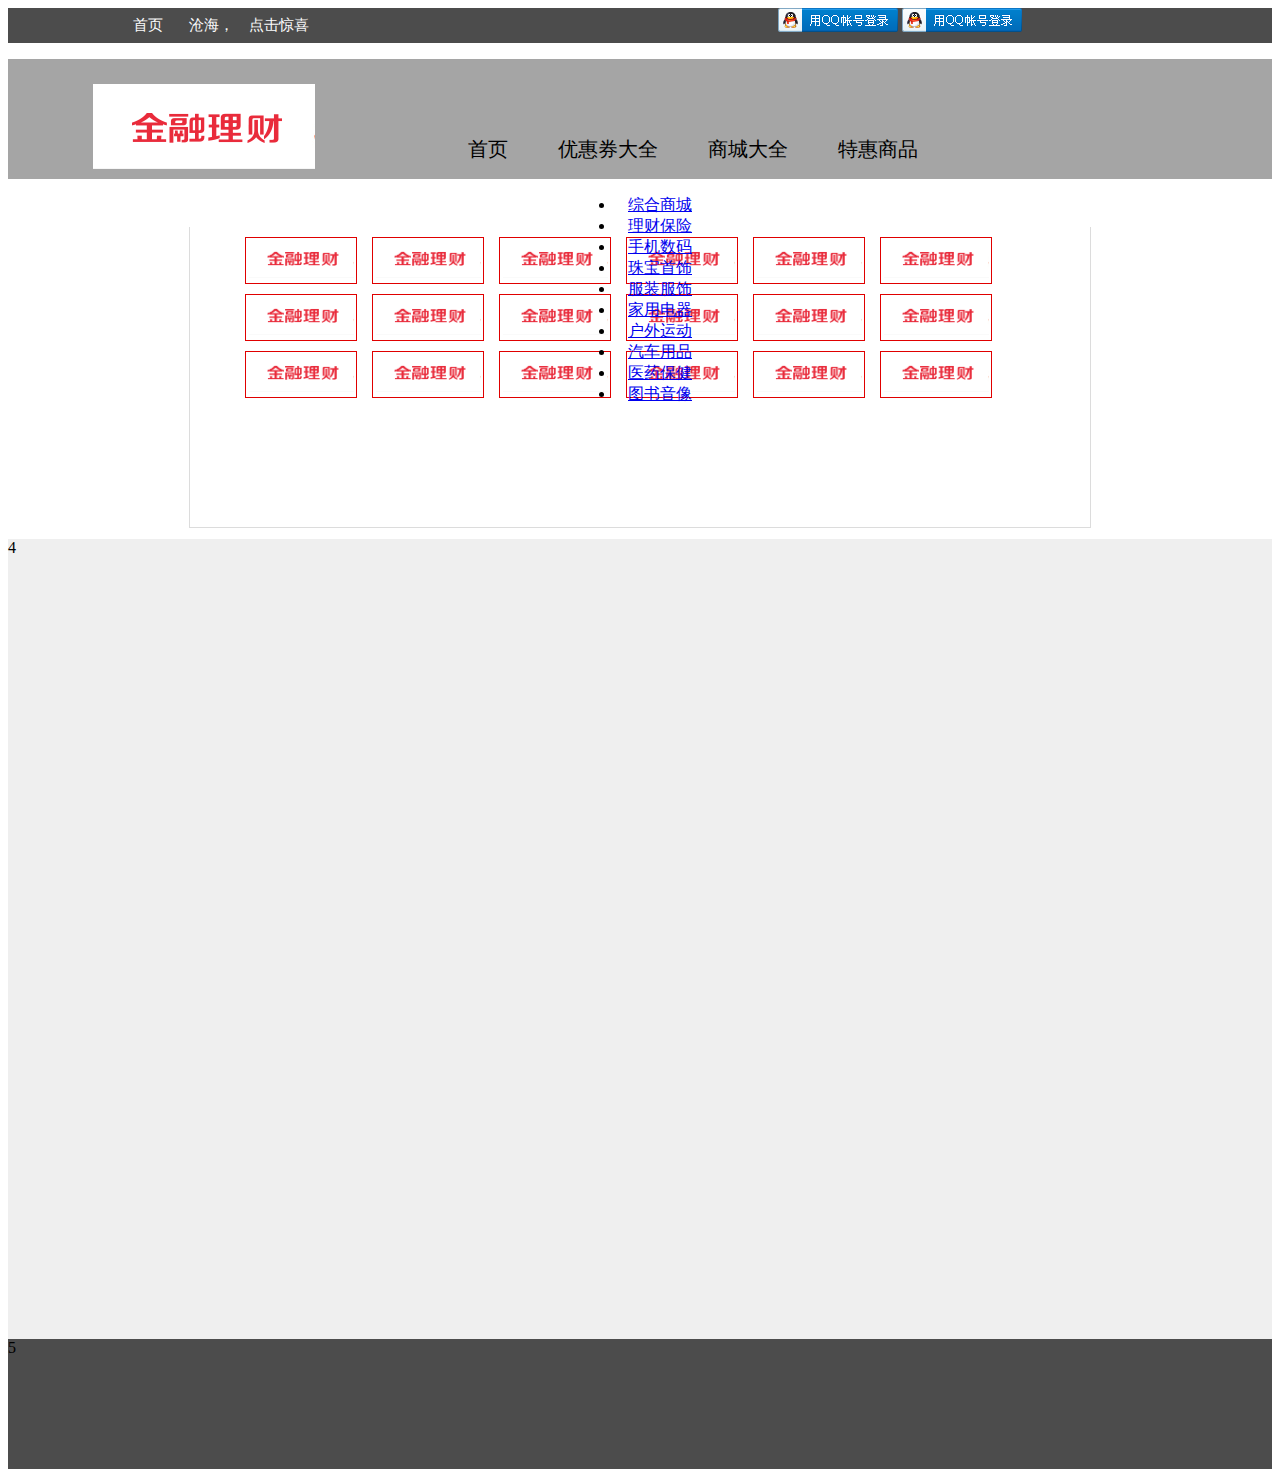
==== html/index.html @ c2a30cf4 "frist commit htm" ====
<!DOCTYPE html>
<html lang="en">
<head>
    <meta charset="UTF-8">
    <title>index</title>
    <!--<link rel="stylesheet" href="../css/common/bootstrap.min.css">-->
    <link rel="stylesheet" href="http://cdn.static.runoob.com/libs/bootstrap/3.3.7/css/bootstrap.min.css">
    <script src="../js/common/jquery.min.js"></script>
    <script src="../js/common/bootstrap.min.js"></script>

    <link rel="stylesheet" href="../css/header.css">
    <link rel="stylesheet" href="../css/footer.css">
    <link rel="stylesheet" href="../css/search.css">
    <link rel="stylesheet" href="../css/index.css">
</head>
<body>
<div class="container-fluid header">
<div class="login-info">
    <span class="glyphicon glyphicon-home"></span>
    <span style="cursor: pointer">首页</span>
    &ensp;
    &ensp;
    <span class="center-info" style="cursor: pointer">沧海，</span>
    &ensp;
    <span class="click-surprise" style="cursor: pointer">点击惊喜</span>
</div>
<div class="login-button">
    <img src="../doc/img/qq_login_button.png">
    <img src="../doc/img/qq_login_button.png">
</div>
</div>
<div class="container-fluid search">
    <div class="iq-logo">
        <img src="../doc/img/iq-logo.png">
    </div>
    <div class="search-input">
        <ul>
            <li><span>首页</span></li>
            <li><span>优惠券大全</span></li>
            <li><span>商城大全</span></li>
            <li><span>特惠商品</span></li>
        </ul>
    </div>
</div>
<div class="container-fluid seller-list">
    <div class="seller-content">
        <ul class="nav nav-tabs">
            <li class="active"><a href="#">综合商城</a></li>
            <li><a href="#">理财保险</a></li>
            <li><a href="#">手机数码</a></li>
            <li><a href="#">珠宝首饰</a></li>
            <li><a href="#">服装服饰</a></li>
            <li class="active"><a href="#">家用电器</a></li>
            <li><a href="#">户外运动</a></li>
            <li><a href="#">汽车用品</a></li>
            <li><a href="#">医药保健</a></li>
            <li class="active"><a href="#">图书音像</a></li>
        </ul>
    </div>
    <div class="seller-show">
        <ul class="seller-ul">
            <li class="seller-li"><img class="seller-pic" src="../doc/img/iq-logo.png"></li>
            <li class="seller-li"><img class="seller-pic" src="../doc/img/iq-logo.png"></li>
            <li class="seller-li"><img class="seller-pic" src="../doc/img/iq-logo.png"></li>
            <li class="seller-li"><img class="seller-pic" src="../doc/img/iq-logo.png"></li>
            <li class="seller-li"><img class="seller-pic" src="../doc/img/iq-logo.png"></li>
            <li class="seller-li"><img class="seller-pic" src="../doc/img/iq-logo.png"></li>
            <li class="seller-li"><img class="seller-pic" src="../doc/img/iq-logo.png"></li>
            <li class="seller-li"><img class="seller-pic" src="../doc/img/iq-logo.png"></li>
            <li class="seller-li"><img class="seller-pic" src="../doc/img/iq-logo.png"></li>
            <li class="seller-li"><img class="seller-pic" src="../doc/img/iq-logo.png"></li>
            <li class="seller-li"><img class="seller-pic" src="../doc/img/iq-logo.png"></li>
            <li class="seller-li"><img class="seller-pic" src="../doc/img/iq-logo.png"></li>
            <li class="seller-li"><img class="seller-pic" src="../doc/img/iq-logo.png"></li>
            <li class="seller-li"><img class="seller-pic" src="../doc/img/iq-logo.png"></li>
            <li class="seller-li"><img class="seller-pic" src="../doc/img/iq-logo.png"></li>
            <li class="seller-li"><img class="seller-pic" src="../doc/img/iq-logo.png"></li>
            <li class="seller-li"><img class="seller-pic" src="../doc/img/iq-logo.png"></li>
            <li class="seller-li"><img class="seller-pic" src="../doc/img/iq-logo.png"></li>
        </ul>
    </div>
</div>
<div class="container-fluid coupon-list">
4
</div>
<div class="container-fluid footer">
    5
</div>
</body>
</html>
---- css/header.css ----
.header{
    background-color: #4c4c4c;
    height: 35px;
}
.login-info{
    line-height: 35px;
    padding-left: 125px;
    float: left;
    color: #fbfbfb;
    font-size: 15px;
}
.login-button{
    line-height: 35px;
    float: right;
    padding-right: 250px;
}
---- css/footer.css ----
.footer{
    background-color: #4c4c4c;
    height: 130px;
}
---- css/search.css ----
.search{
    background-color: #a5a5a5;
    height: 120px;
}
.iq-logo{
    float: left;
    padding-left: 85px;
    padding-top: 25px;
}

.search-input ul{
    height: 110px;
    line-height: 180px;
    margin-left: 370px;
}
.search-input li{
    float: left;
    list-style-type:none;
    font-size: 20px;
    margin-left: 50px;
    height: 110px;
}
.search-input li span{
    cursor: pointer;
}
---- css/index.css ----
.seller-list{
    background-color: #ffffff;
    height: 360px;
}
.coupon-list{
    background-color: #efefef;
    height: 800px;
}
.seller-content{
    text-align: center;
    height: 32px;
}
.seller-content .nav-tabs{
    display: inline-block;
}
.seller-content li{
    width: 90px;
}
.seller-show{
    text-align: center;
    width: 900px;
    height: 300px;
    margin: 0 auto;
    border-bottom: 1px solid #dcdcdc;
    border-left: 1px solid #dcdcdc;
    border-right: 1px solid #dcdcdc;
}
.seller-show li{
    float: left;
    list-style-type:none;
    font-size: 15px;
    margin-left: 15px;
    margin-top: 10px;
}
.seller-li{
    width: 110px;
    height: 45px;
    border: 1px solid #e00000;
}
.seller-pic{
    width: 105px;
    height: 40px;
}
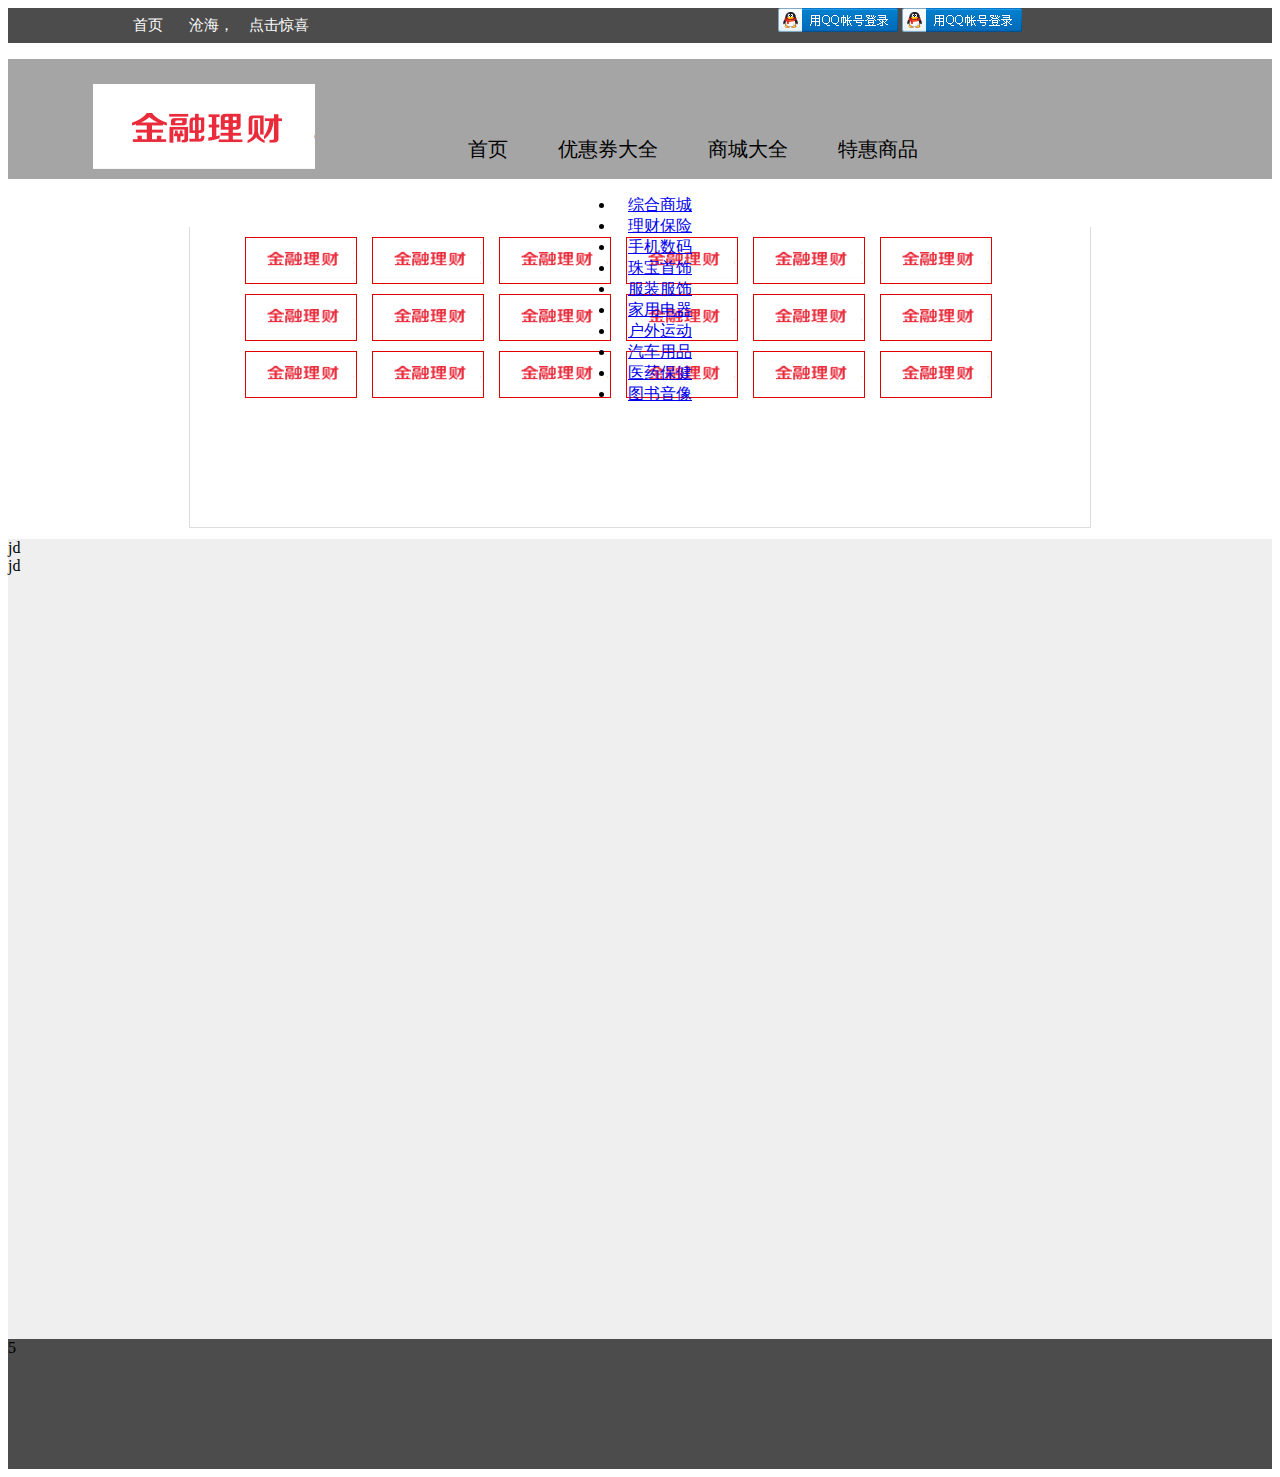
==== commit ba988b04: "样式" ====
--- a/html/index.html
+++ b/html/index.html
@@ -81,7 +81,13 @@
     </div>
 </div>
 <div class="container-fluid coupon-list">
-4
+    <div class="coupon-content">
+        <div class="coupon-group">jd</div>
+        <div class="coupon-group">jd</div>
+    </div>
+    <div class="seller-recommend">
+
+    </div>
 </div>
 <div class="container-fluid footer">
     5
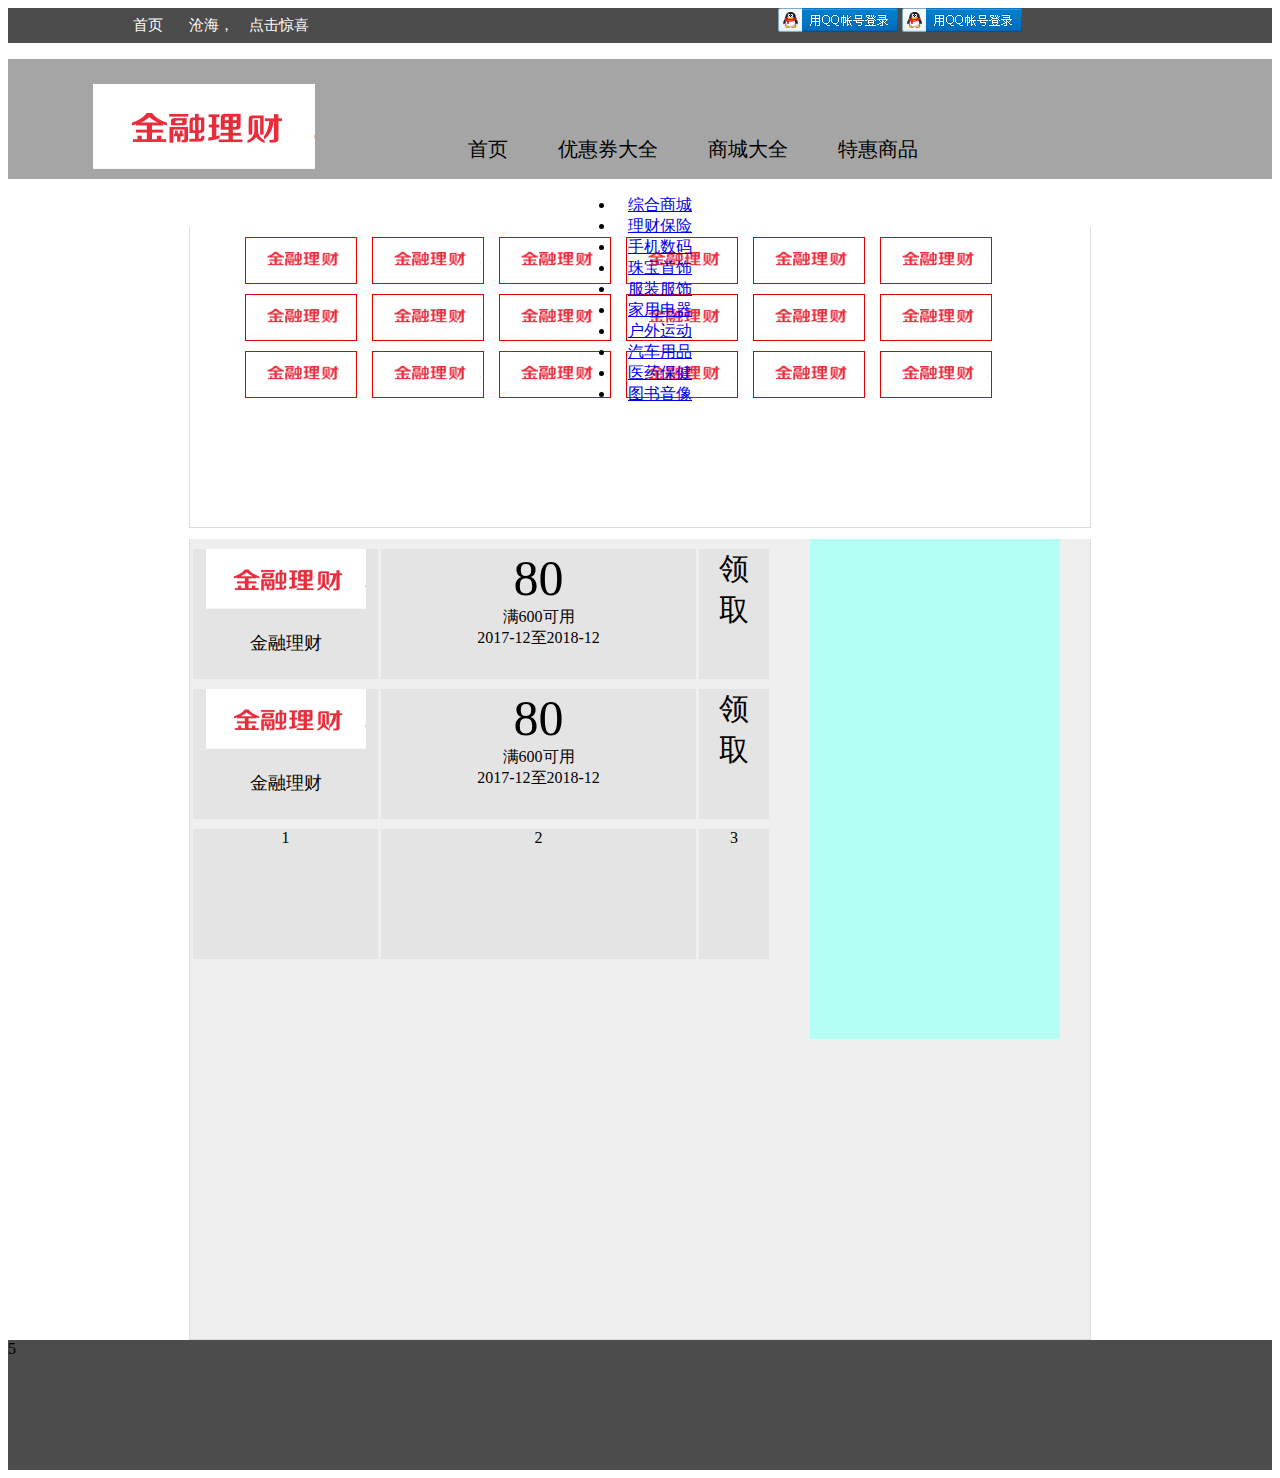
==== commit 9e6238a3: "首页样式优化" ====
--- a/html/index.html
+++ b/html/index.html
@@ -82,8 +82,40 @@
 </div>
 <div class="container-fluid coupon-list">
     <div class="coupon-content">
-        <div class="coupon-group">jd</div>
-        <div class="coupon-group">jd</div>
+        <div class="coupon-group">
+            <div class="coupon-d sInfo">
+                <img style="height: 60px;width: 160px;" src="../doc/img/iq-logo.png">
+                <p style="font-size: 18px">金融理财</p>
+            </div>
+            <div class="coupon-d cInfo">
+                <span style="font-size: 50px">80</span><br>
+                <span>满600可用</span><br>
+                <span>2017-12至2018-12</span>
+            </div>
+            <div class="coupon-d cAction">
+                <span class="get-span">领<br>取</span>
+            </div>
+        </div>
+        <div class="coupon-group">
+            <div class="coupon-d sInfo">
+                <img style="height: 60px;width: 160px;" src="../doc/img/iq-logo.png">
+                <p style="font-size: 18px">金融理财</p>
+            </div>
+            <div class="coupon-d cInfo">
+                <span style="font-size: 50px">80</span><br>
+                <span>满600可用</span><br>
+                <span>2017-12至2018-12</span>
+            </div>
+            <div class="coupon-d cAction">
+                <span class="get-span">领<br>取</span>
+            </div>
+        </div>
+        <div class="coupon-group">
+            <div class="coupon-d sInfo">1</div>
+            <div class="coupon-d cInfo">2</div>
+            <div class="coupon-d cAction">3</div>
+        </div>
+
     </div>
     <div class="seller-recommend">
 
--- a/css/index.css
+++ b/css/index.css
@@ -4,7 +4,17 @@
 }
 .coupon-list{
     background-color: #efefef;
+    text-align: center;
+    width: 900px;
     height: 800px;
+    margin: 0 auto;
+    border-bottom: 1px solid #dcdcdc;
+    border-left: 1px solid #dcdcdc;
+    border-right: 1px solid #dcdcdc;
+}
+.coupon-content{
+    float: left;
+    width: 600px;
 }
 .seller-content{
     text-align: center;
@@ -40,4 +50,34 @@
 .seller-pic{
     width: 105px;
     height: 40px;
+}
+.seller-recommend{
+    margin-left: 620px;
+    background-color: #b3fff4;
+    height: 500px;
+    width: 250px;
+}
+.coupon-content .coupon-group{
+    margin: 10px 0;
+    height: 130px;
+}
+.coupon-group .coupon-d{
+    height: 130px;
+    float: left;
+    margin-left: 3px;
+    background-color: #e4e4e4;
+}
+.coupon-group .sInfo{
+    width: 185px;
+}
+.coupon-group .cInfo{
+    width: 315px;
+}
+.coupon-group .cAction{
+    width: 70px;
+}
+.get-span{
+    cursor: pointer;
+    font-size: 30px;
+    color: #000000;
 }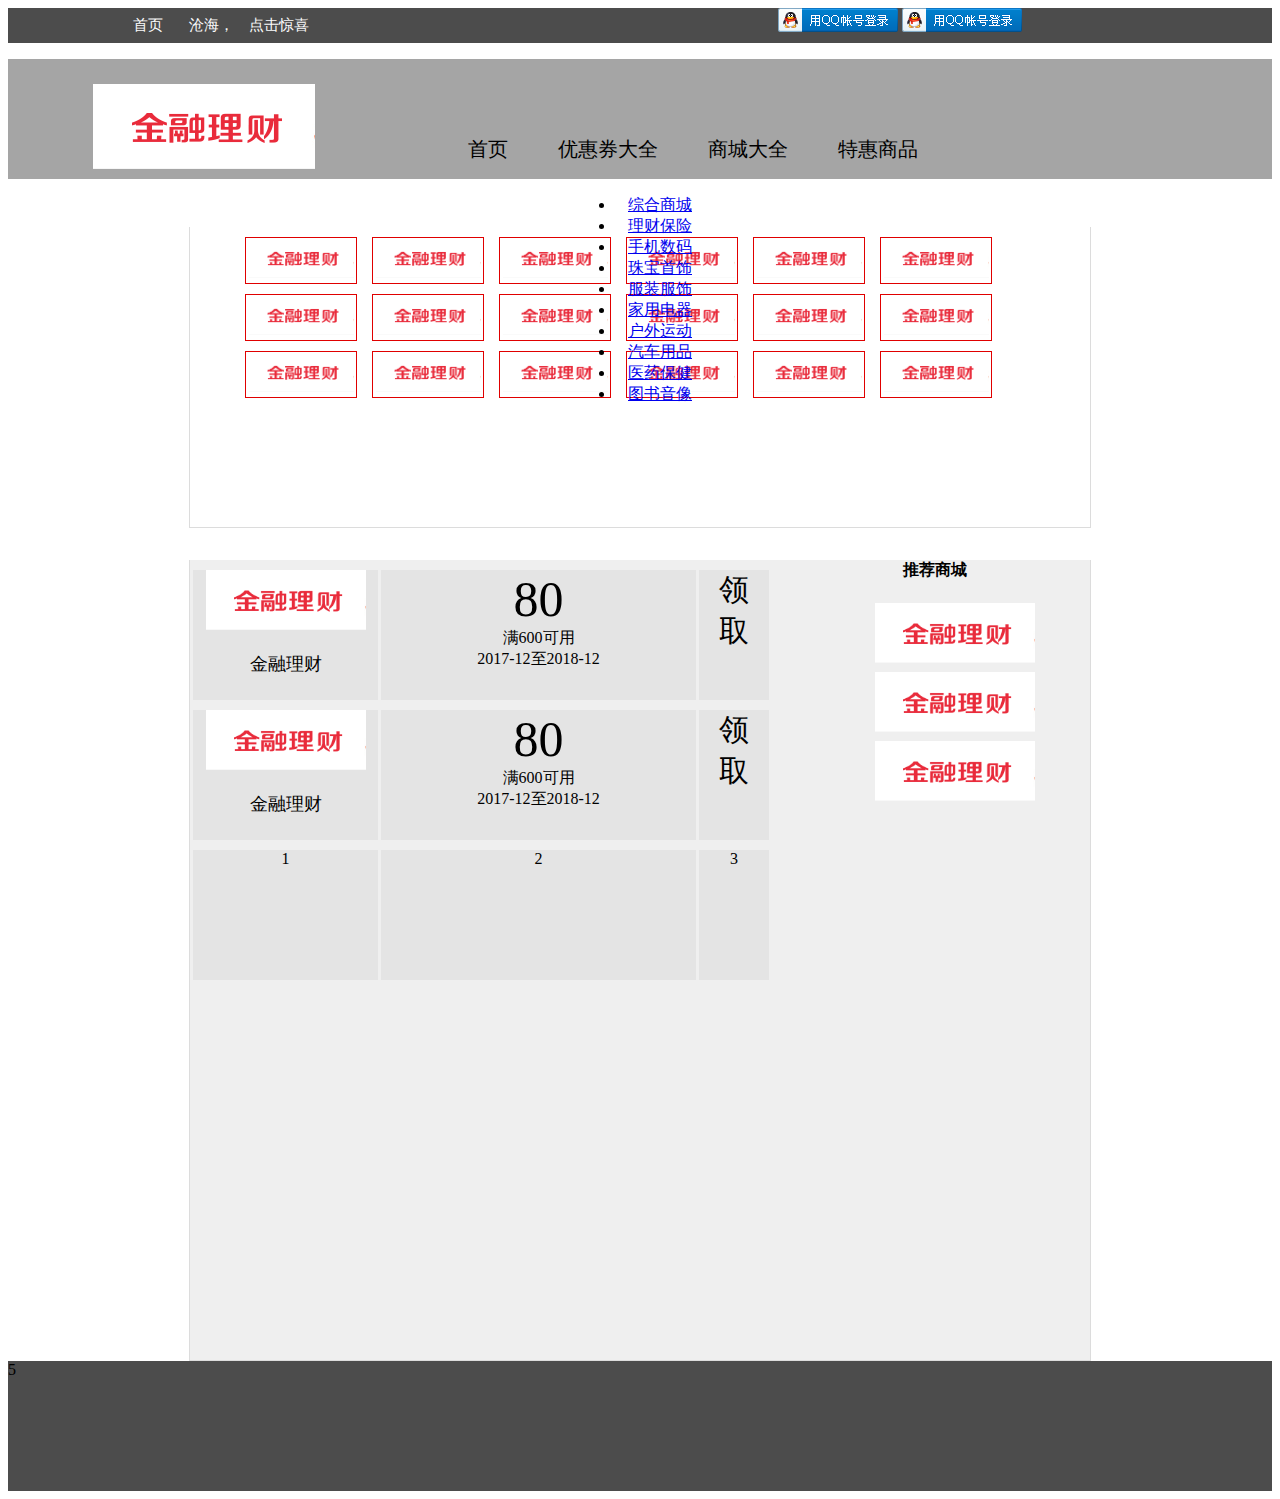
==== commit 0d26c4f6: "首页样式优化" ====
--- a/html/index.html
+++ b/html/index.html
@@ -118,7 +118,14 @@
 
     </div>
     <div class="seller-recommend">
-
+        <div><h4>推荐商城</h4></div>
+        <div class="recommend-list">
+            <ul class="recommend-content">
+                <li class="recommend-group"><img style="height: 60px;width: 160px;" src="../doc/img/iq-logo.png"></li>
+                <li class="recommend-group"><img style="height: 60px;width: 160px;" src="../doc/img/iq-logo.png"></li>
+                <li class="recommend-group"><img style="height: 60px;width: 160px;" src="../doc/img/iq-logo.png"></li>
+            </ul>
+        </div>
     </div>
 </div>
 <div class="container-fluid footer">
--- a/css/index.css
+++ b/css/index.css
@@ -53,7 +53,6 @@
 }
 .seller-recommend{
     margin-left: 620px;
-    background-color: #b3fff4;
     height: 500px;
     width: 250px;
 }
@@ -80,4 +79,8 @@
     cursor: pointer;
     font-size: 30px;
     color: #000000;
+}
+.recommend-list .recommend-group{
+    list-style-type:none;
+    margin-top: 5px;
 }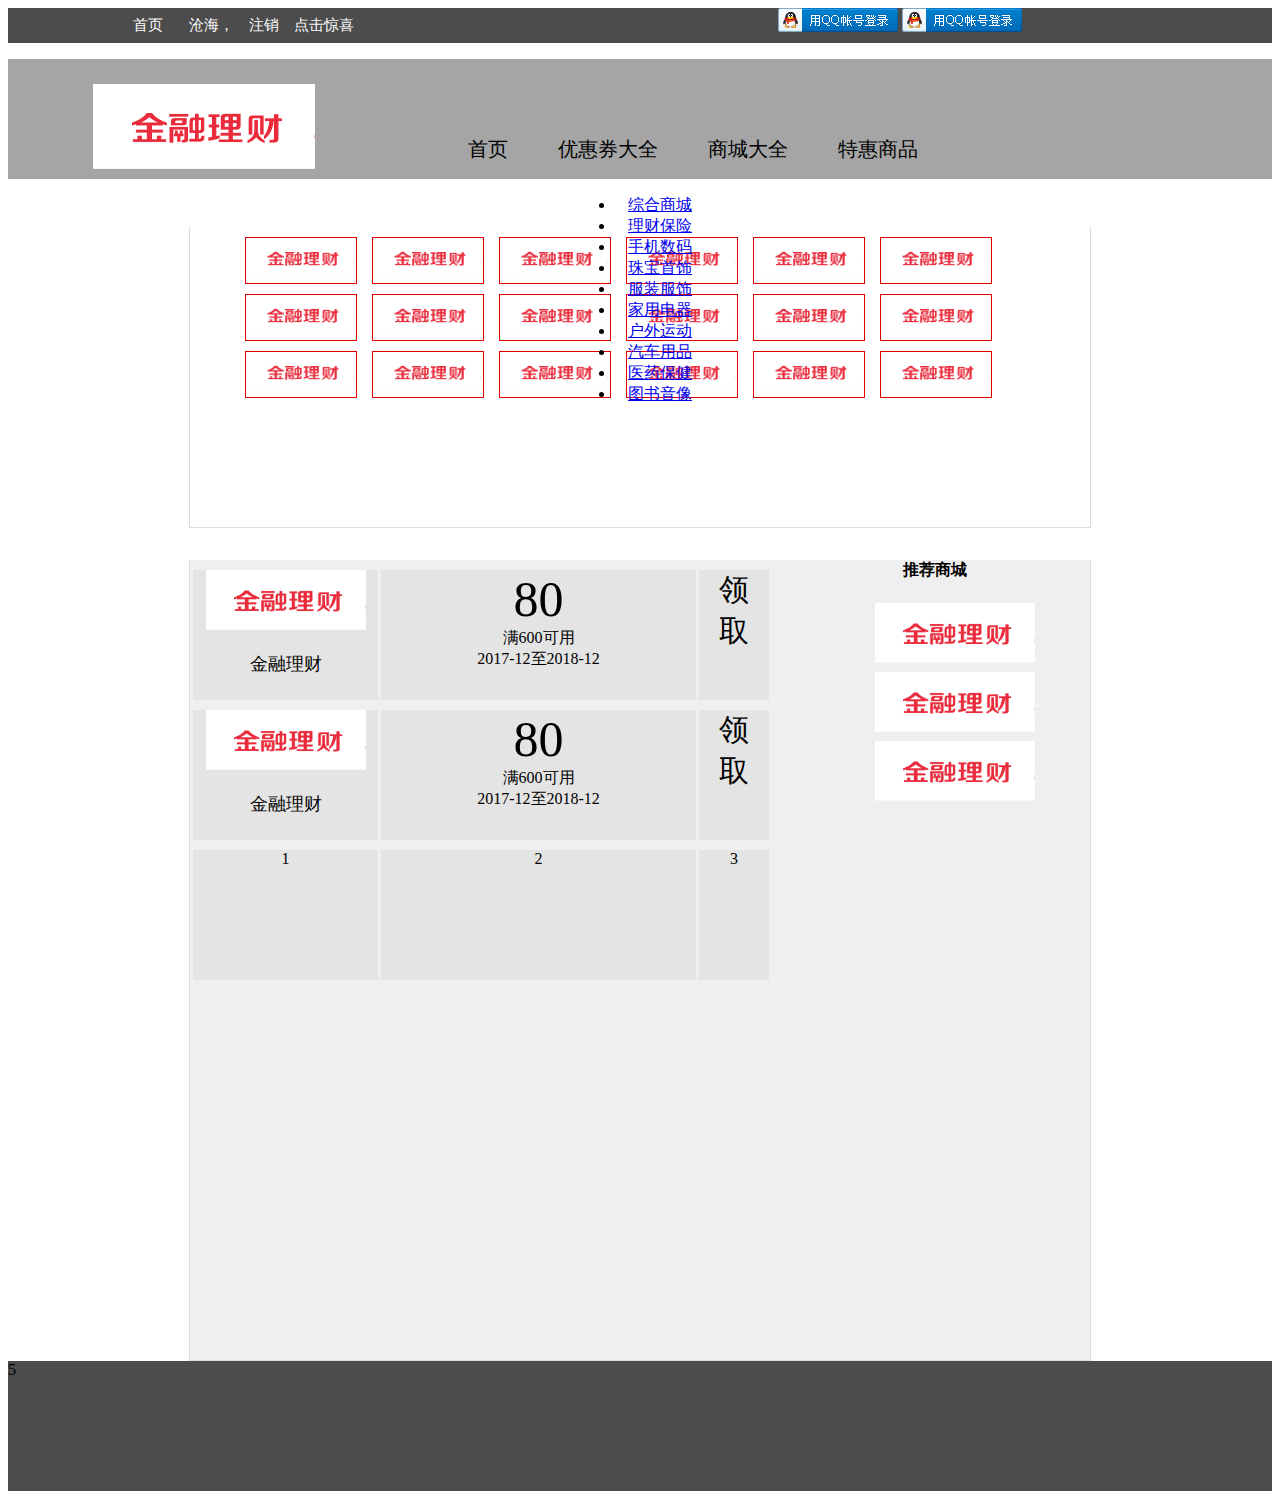
==== commit 4a2fc53d: "样式框架" ====
--- a/html/index.html
+++ b/html/index.html
@@ -21,6 +21,8 @@
     &ensp;
     &ensp;
     <span class="center-info" style="cursor: pointer">沧海，</span>
+    &ensp;
+    <span class="center-info" style="cursor: pointer">注销</span>
     &ensp;
     <span class="click-surprise" style="cursor: pointer">点击惊喜</span>
 </div>
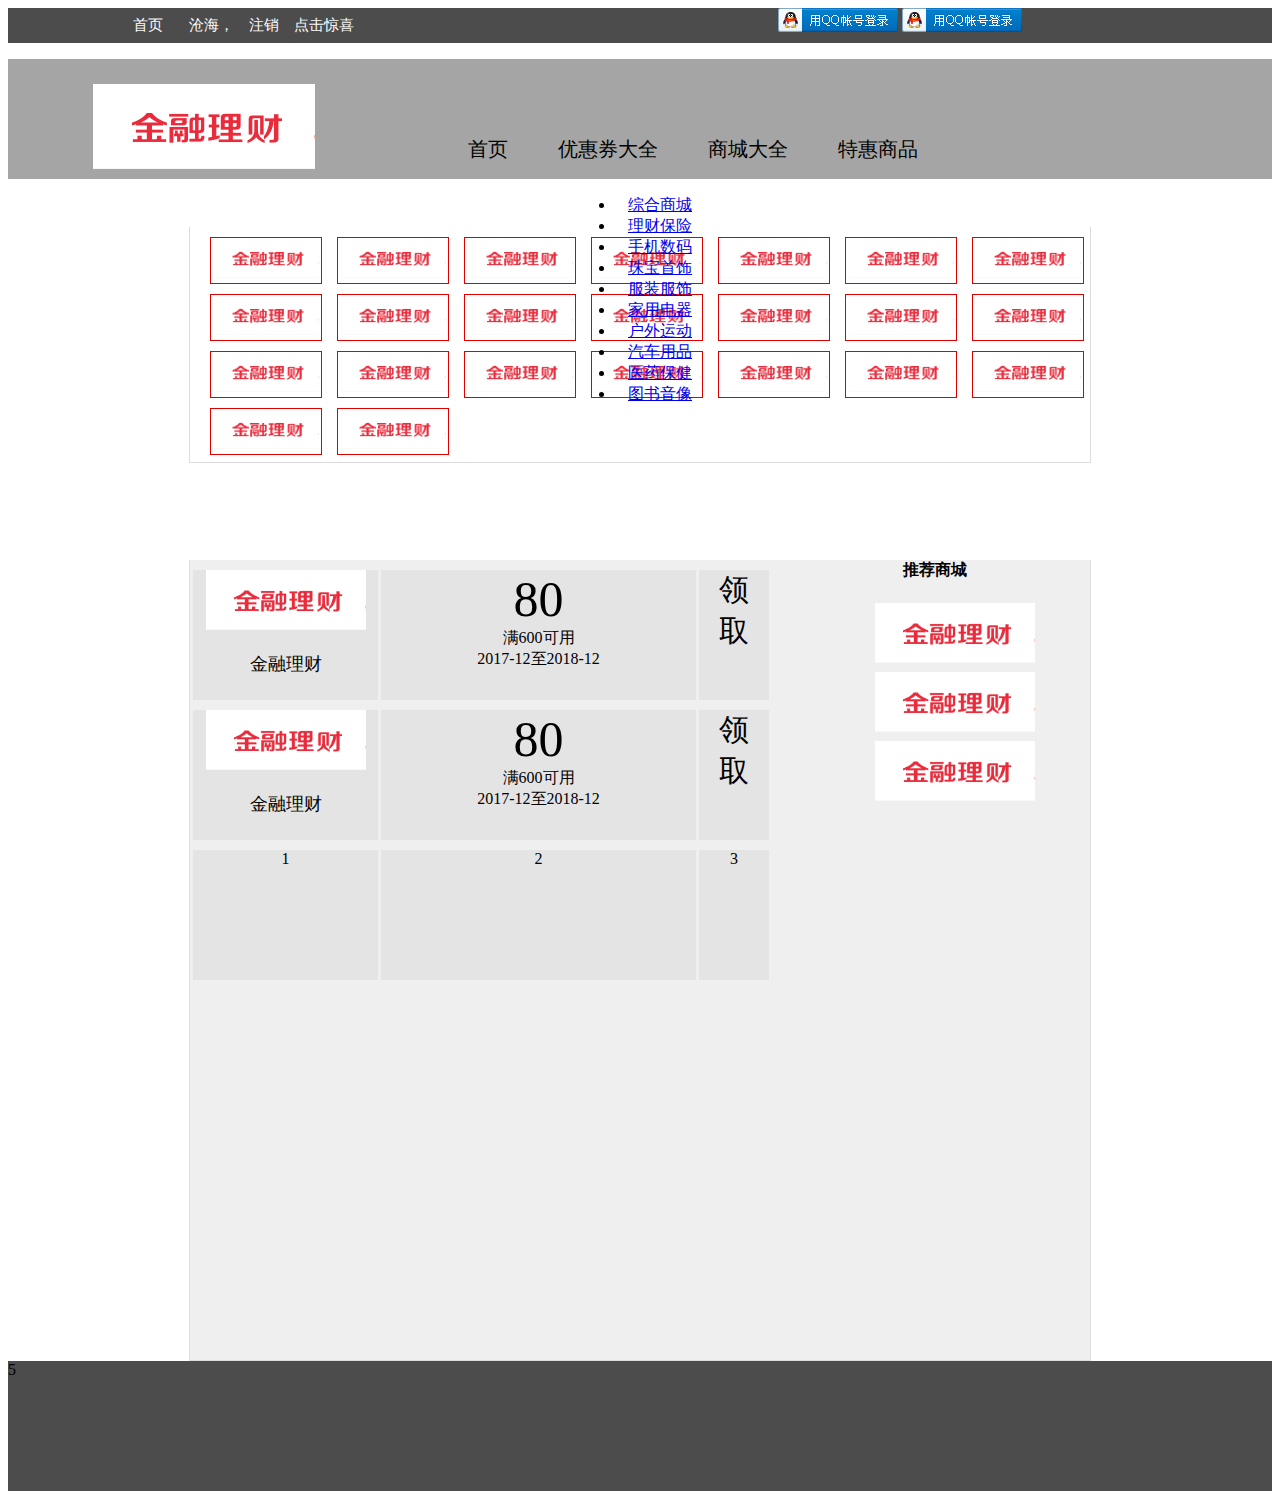
==== commit 1b7f5b1b: "首页样式有阿虎" ====
--- a/html/index.html
+++ b/html/index.html
@@ -79,6 +79,11 @@
             <li class="seller-li"><img class="seller-pic" src="../doc/img/iq-logo.png"></li>
             <li class="seller-li"><img class="seller-pic" src="../doc/img/iq-logo.png"></li>
             <li class="seller-li"><img class="seller-pic" src="../doc/img/iq-logo.png"></li>
+            <li class="seller-li"><img class="seller-pic" src="../doc/img/iq-logo.png"></li>
+            <li class="seller-li"><img class="seller-pic" src="../doc/img/iq-logo.png"></li>
+            <li class="seller-li"><img class="seller-pic" src="../doc/img/iq-logo.png"></li>
+            <li class="seller-li"><img class="seller-pic" src="../doc/img/iq-logo.png"></li>
+            <li class="seller-li"><img class="seller-pic" src="../doc/img/iq-logo.png"></li>
         </ul>
     </div>
 </div>
--- a/css/index.css
+++ b/css/index.css
@@ -29,7 +29,7 @@
 .seller-show{
     text-align: center;
     width: 900px;
-    height: 300px;
+    height: 235px;
     margin: 0 auto;
     border-bottom: 1px solid #dcdcdc;
     border-left: 1px solid #dcdcdc;
@@ -41,6 +41,9 @@
     font-size: 15px;
     margin-left: 15px;
     margin-top: 10px;
+}
+.seller-ul{
+    margin-left: -35px;
 }
 .seller-li{
     width: 110px;
